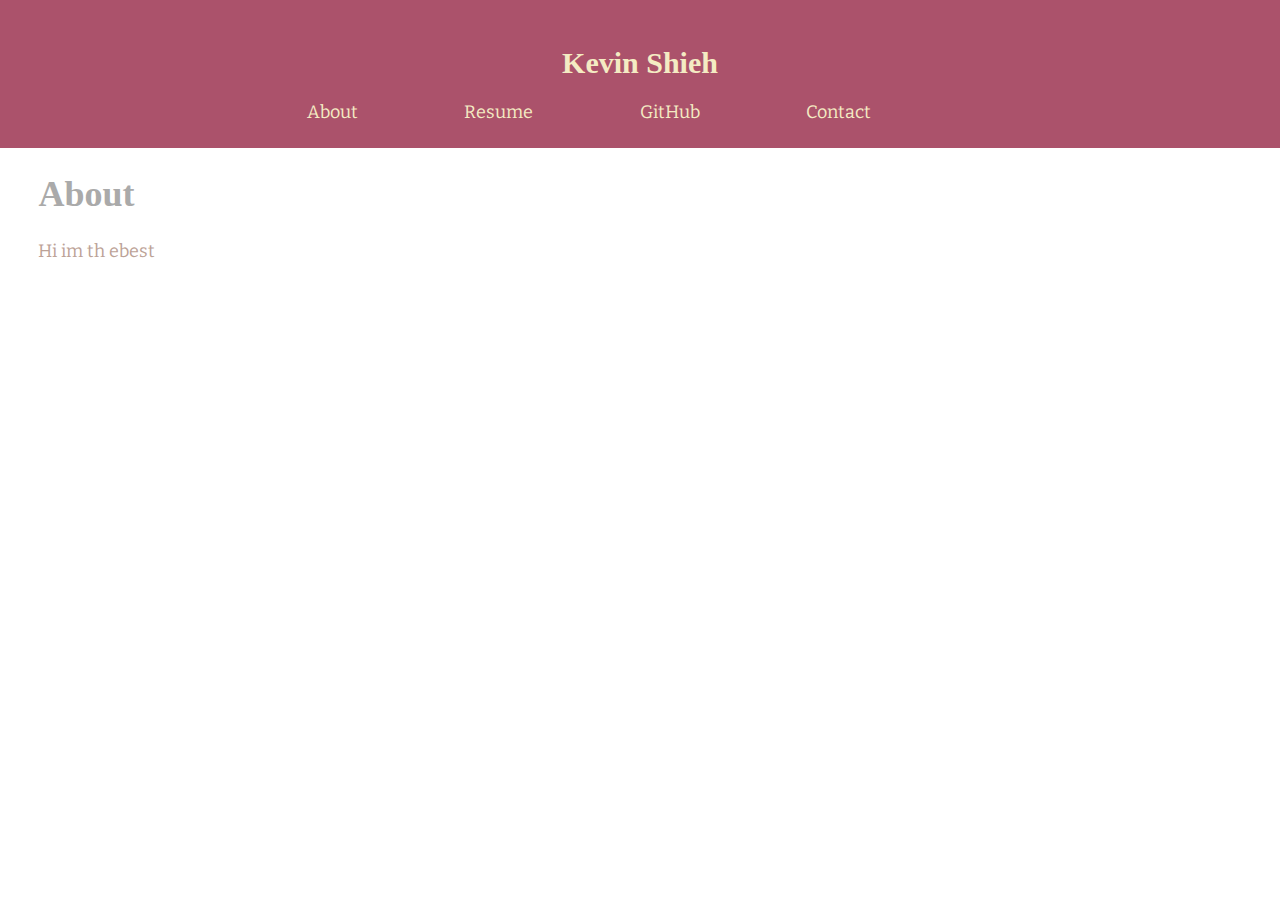
==== index.html @ c204cc16 "freeze and deploy 6" ====
<!doctype html>
<head>
  <meta charset="utf-8">
  <title>Kevin Shieh</title>
  <link rel="stylesheet" href="/static/css/style.css">
  <link href='http://fonts.googleapis.com/css?family=Bitter' rel='stylesheet' type='text/css'>

</head>

<body class="box">

<section id="banner">
  <nav>
    <h1 style="font-size: 30px">
      Kevin Shieh
    </h1>


    <ul>
      <li><a href="/">About</a></li>
      <li><a href="/resume/">Resume</a></li>
      <li><a href="https://github.com/kevinshieh">GitHub</a></li>
      <li><a href="/contact/">Contact</a></li>
    </ul>
  </nav>
</section>

<div class="container">

  <div class="content" role="main">


<head>
  <meta charset="utf-8">
  <title>About</title>
</head>

<body class="box">

<div id="page">

  <h1>About</h1>
  <p>
    Hi im th ebest

  </p>

</div>
</body>
</html>


  </div>

</div>
</body>
</html>
---- static/css/style.css ----
* {
    margin: 0;
    padding: 0;
}

body, html {
    width: 100%;
    height: 100%;
    /*background-color: ???;*/
    font-size: 18px;
}

#banner {
    width: 100%;
    background-color: #AB526B;
    font-family: Bitter;
    }

    nav {
        width: 80%;
        min-width: 640px;
        margin-left: auto;
        margin-right: auto;
        padding: 2%;
        text-align: center;
            background-color: #AB526B;

    }

    nav ul {
        list-style-type: none;
    }

    nav ul li {
        display: inline;
        margin-right: 10%;
    }

    nav h1, nav ul li a {
        text-decoration: none;
        color: #F4EBC3;
    }

#page {
    margin-left: 3%;
    }

    h1 {
        font-family: Lucida Console;
        color: #aaaaaa;
        margin-top: 2%;
        margin-bottom: 2%;
    }

    li, p {
        font-family: Bitter;
        color: #BCA297;
    }

    li a {
        color: #BCA297  ;
        text-decoration: none;
    }

#resume {
    width: 100%;
    height: 100%;
}
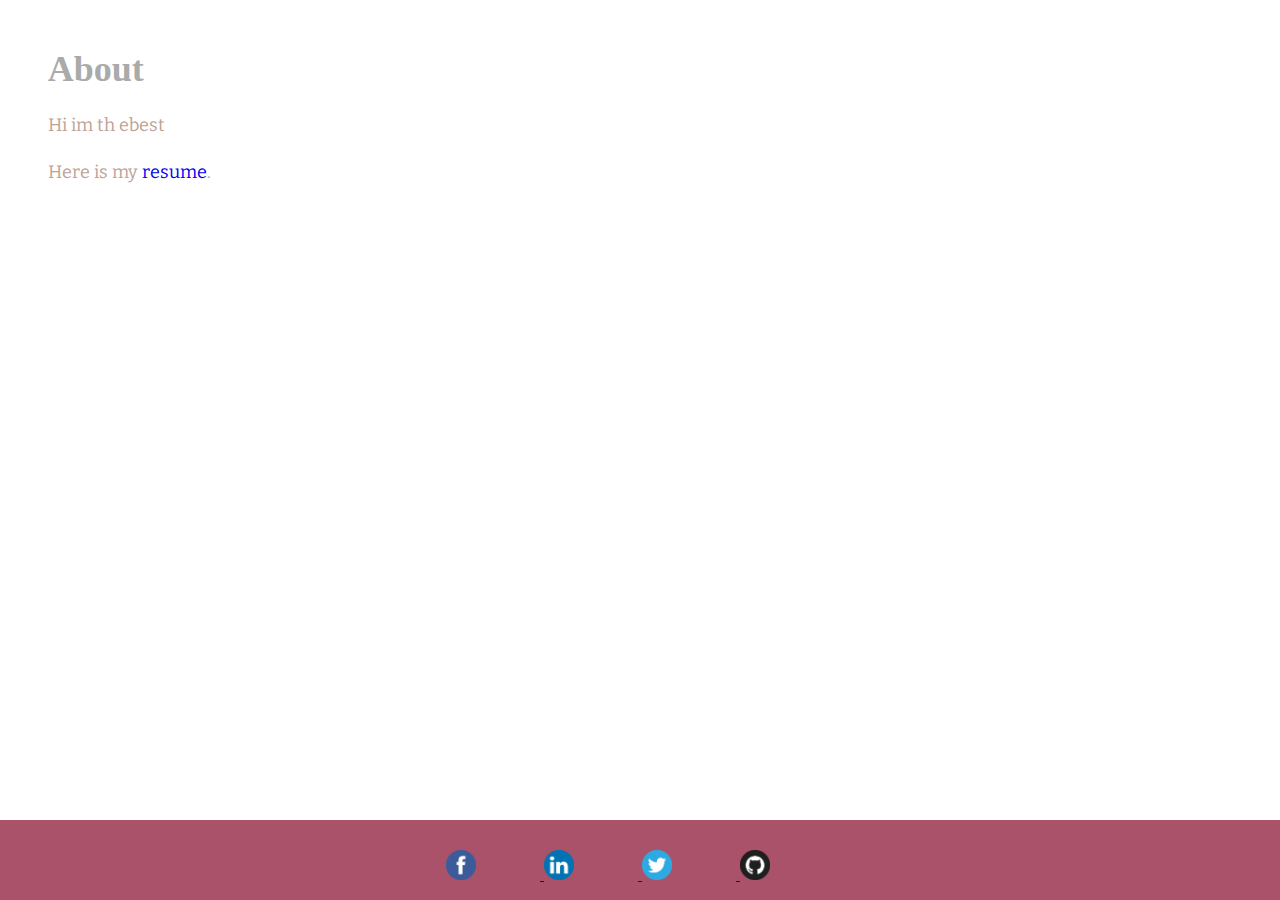
==== commit ff19f8b2: "freeze" ====
--- a/index.html
+++ b/index.html
@@ -9,26 +9,16 @@
 
 <body class="box">
 
-<section id="banner">
-  <nav>
-    <h1 style="font-size: 30px">
-      Kevin Shieh
-    </h1>
+<!-- <section id="header">
+
+</section> -->
 
 
-    <ul>
-      <li><a href="/">About</a></li>
-      <li><a href="/resume/">Resume</a></li>
-      <li><a href="https://github.com/kevinshieh">GitHub</a></li>
-      <li><a href="/contact/">Contact</a></li>
-    </ul>
-  </nav>
-</section>
+<section id="content">
+  <div class="container">
 
-<div class="container">
-
-  <div class="content" role="main">
-
+    <div class="content" role="main">
+      
 
 <head>
   <meta charset="utf-8">
@@ -39,19 +29,34 @@
 
 <div id="page">
 
-  <h1>About</h1>
+  <h1><a href="/">About</a></h1>
   <p>
     Hi im th ebest
+  </p>
 
+  <p>
+    Here is my <a href="/static/resume.pdf" style="text-decoration: none" target="_blank">resume</a>.
   </p>
 
 </div>
 </body>
-</html>
 
 
+    </div>
+
   </div>
+</section>
 
-</div>
+<section id="footer">
+  <nav>
+    <ul>
+      <li><a href="https://www.facebook.com/kevshieh"/><img src="/static/facebook500.png" width="30" height="30"/></li>
+      <li><a href="https://www.linkedin.com/in/kshieh"/><img src="/static/linkedin.png" width="30" height="30"/></li>
+      <li><a href="https://twitter.com/kevshieh"><img src="/static/twitter.png" width="30" height="30"/></li>
+      <li><a href="https://github.com/kevinshieh"/><img src="/static/github.png" width="30" height="30"/></li>
+    </ul>
+  </nav>
+</section>
+
 </body>
 </html>--- a/static/css/style.css
+++ b/static/css/style.css
@@ -10,20 +10,33 @@
     font-size: 18px;
 }
 
-#banner {
+#content {
+    padding: 10px;
+    padding-bottom: 80px;
+}
+
+/*#header {
     width: 100%;
+}*/
+
+#footer {
+    width: 100%;
+    height: 80px;
+    bottom: 0;
+    left: 0;
+    position: absolute;
     background-color: #AB526B;
     font-family: Bitter;
     }
 
     nav {
-        width: 80%;
+        width: 15%;
         min-width: 640px;
         margin-left: auto;
         margin-right: auto;
-        padding: 2%;
+        margin-top: 30px;
         text-align: center;
-            background-color: #AB526B;
+        background-color: #AB526B;
 
     }
 
@@ -34,25 +47,30 @@
     nav ul li {
         display: inline;
         margin-right: 10%;
+        width: 30;
+        height: 30;
     }
 
-    nav h1, nav ul li a {
+    nav h1 {
         text-decoration: none;
         color: #F4EBC3;
     }
 
 #page {
+    margin-top: 3%;
     margin-left: 3%;
     }
 
-    h1 {
+    h1 a {
         font-family: Lucida Console;
         color: #aaaaaa;
         margin-top: 2%;
         margin-bottom: 2%;
+        text-decoration: none;
     }
 
     li, p {
+        margin-top: 2%;
         font-family: Bitter;
         color: #BCA297;
     }
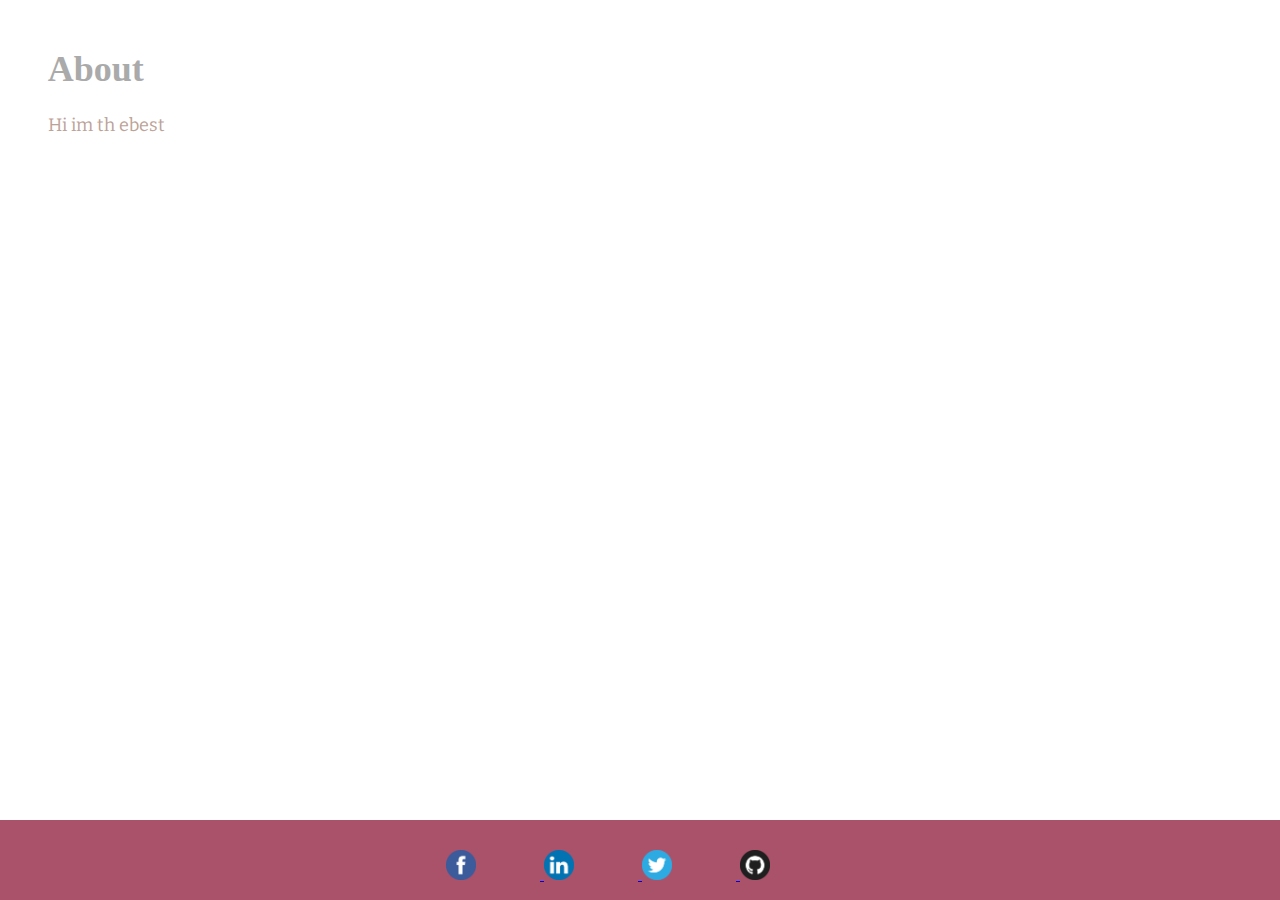
==== commit b698a8fc: "emoji" ====
--- a/index.html
+++ b/index.html
@@ -18,7 +18,7 @@
   <div class="container">
 
     <div class="content" role="main">
-      
+
 
 <head>
   <meta charset="utf-8">
@@ -34,9 +34,40 @@
     Hi im th ebest
   </p>
 
-  <p>
-    Here is my <a href="/static/resume.pdf" style="text-decoration: none" target="_blank">resume</a>.
-  </p>
+  <!-- <p> -->
+    <!-- Here is my <a href="/static/resume.pdf" style="text-decoration: none" target="_blank">resume</a>. -->
+    <script type="text/javascript">
+      var rand = Math.random()
+      var emoji = if (rand < 0.1) {
+        "(☆^ー^☆)"
+      } else if (rand < 0.2) {
+        "(ヾ(´･ω･｀)"
+      } else if (rand < 0.3) {
+        " ヽ(ｏ`皿′ｏ)ﾉ"
+      } else if (rand < 0.4) {
+        "(。┰ω┰。)"
+      } else if (rand < 0.5) {
+        "＼(o￣∇￣o)/"
+      } else if (rand < 0.6) {
+        " (-'๏_๏'-)"
+      } else if (rand < 0.7) {
+        "((((；゜Д゜)))"
+      } else if (rand < 0.8) {
+        " o(╥﹏╥)o"
+      } else if (rand < 0.9) {
+        "（*´▽｀*）"
+      } else if (rand <= 1.0) {
+        " (｀・ω・´)"
+      }
+
+      document.getElementById('emoji').innerHTML = emoji;
+    </script>
+
+    <div id="emoji"></div>
+
+
+
+  <!-- </p> -->
 
 </div>
 </body>
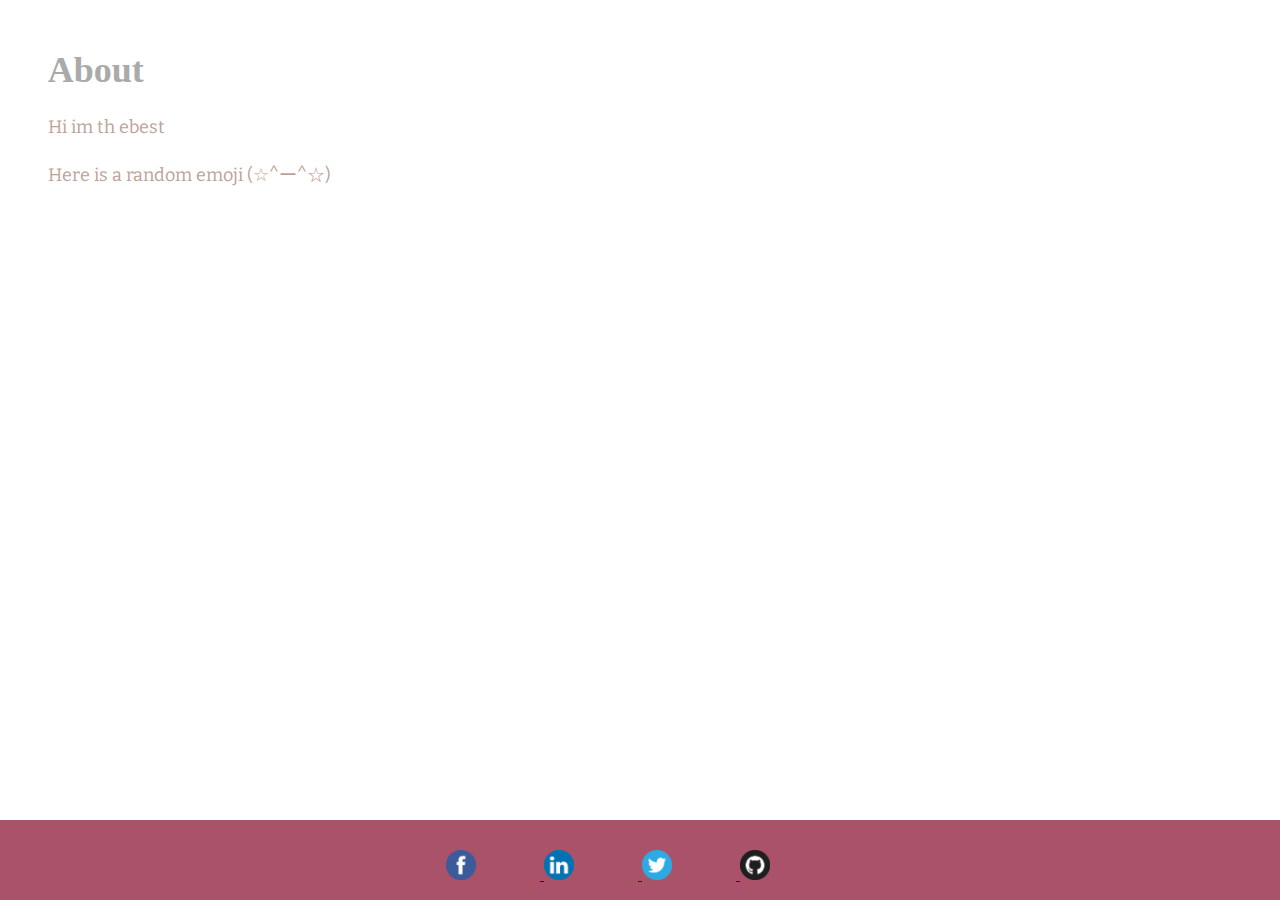
==== commit 41b2f226: "qfserffd" ====
--- a/index.html
+++ b/index.html
@@ -18,7 +18,7 @@
   <div class="container">
 
     <div class="content" role="main">
-
+      
 
 <head>
   <meta charset="utf-8">
@@ -34,40 +34,39 @@
     Hi im th ebest
   </p>
 
-  <!-- <p> -->
-    <!-- Here is my <a href="/static/resume.pdf" style="text-decoration: none" target="_blank">resume</a>. -->
-    <script type="text/javascript">
+<!--   <p>
+    Here is my <a href="/static/resume.pdf" style="text-decoration: none" target="_blank">resume</a>.
+  </p> -->
+<div id="emoji"></div>
+
+  <script type="text/javascript">
       var rand = Math.random()
-      var emoji = if (rand < 0.1) {
-        "(☆^ー^☆)"
+      if (rand < 0.1) {
+        var emoji = "(☆^ー^☆)"
       } else if (rand < 0.2) {
-        "(ヾ(´･ω･｀)"
+        var emoji = "(ヾ(´･ω･｀)"
       } else if (rand < 0.3) {
-        " ヽ(ｏ`皿′ｏ)ﾉ"
+        var emoji = " ヽ(ｏ`皿′ｏ)ﾉ"
       } else if (rand < 0.4) {
-        "(。┰ω┰。)"
+        var emoji = "(。┰ω┰。)"
       } else if (rand < 0.5) {
-        "＼(o￣∇￣o)/"
+        var emoji = "＼(o￣∇￣o)/"
       } else if (rand < 0.6) {
-        " (-'๏_๏'-)"
+        var emoji = " (-'๏_๏'-)"
       } else if (rand < 0.7) {
-        "((((；゜Д゜)))"
+        var emoji = "((((；゜Д゜)))"
       } else if (rand < 0.8) {
-        " o(╥﹏╥)o"
+        var emoji = " o(╥﹏╥)o"
       } else if (rand < 0.9) {
-        "（*´▽｀*）"
-      } else if (rand <= 1.0) {
-        " (｀・ω・´)"
+        var emoji = "（*´▽｀*）"
+      } else {
+        var emoji = " (｀・ω・´)"
       }
 
-      document.getElementById('emoji').innerHTML = emoji;
+      document.getElementById('emoji').innerHTML = "Here is a random emoji " + emoji;
     </script>
 
-    <div id="emoji"></div>
 
-
-
-  <!-- </p> -->
 
 </div>
 </body>
--- a/static/css/style.css
+++ b/static/css/style.css
@@ -80,6 +80,12 @@
         text-decoration: none;
     }
 
+    div {
+        margin-top: 2%;
+        font-family: Bitter;
+        color: #BCA297;
+    }
+
 #resume {
     width: 100%;
     height: 100%;
